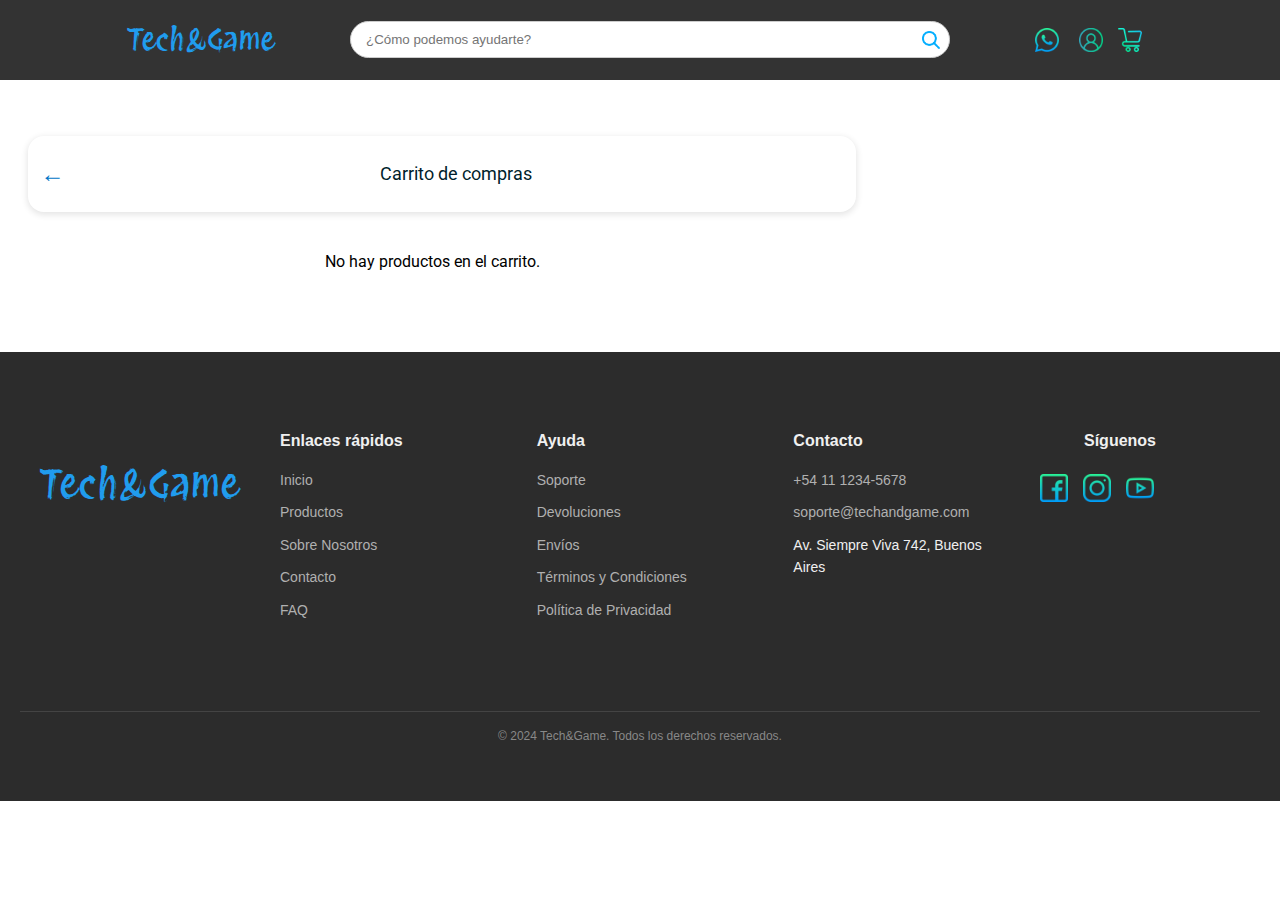
==== cart.html @ 73b0a394 "carrito ok" ====
<!DOCTYPE html>
<html lang="es">

<head>
    <meta charset="UTF-8">
    <meta name="viewport" content="width=device-width, initial-scale=1.0">
    <title>Tech&Game</title>
    <link rel="stylesheet" type="text/css" href="styles/styles.css">
    <link rel="apple-touch-icon" sizes="180x180" href="images/favicon_io/apple-touch-icon.png">
    <link rel="icon" type="image/png" sizes="32x32" href="images/favicon_io/favicon-32x32.png">
    <link rel="icon" type="image/png" sizes="16x16" href="images/favicon_io/favicon-16x16.png">
    <link rel="manifest" href="images/favicon_io/site.webmanifest">
    <meta name="description" content="Tech&Game - Tu tienda online de teléfonos, computadoras, accesorios gamer y más.">
    <meta name="keywords" content="electrónica, teléfonos, computadoras, accesorios gamer, tablets, Tech&Game">
    <link rel="stylesheet" href="https://fonts.googleapis.com/css2?family=Roboto:wght@400;700&display=swap">
    <link rel="preconnect" href="https://fonts.googleapis.com">
    <link rel="preconnect" href="https://fonts.gstatic.com" crossorigin>
    <link
        href="https://fonts.googleapis.com/css2?family=Protest+Revolution&family=Roboto+Flex:opsz,wght@8..144,100..1000&family=Roboto:ital,wght@0,100;0,300;0,400;0,500;0,700;0,900;1,100;1,300;1,400;1,500;1,700;1,900&display=swap"
        rel="stylesheet">
    <!-- ver lo de aca en adelante -->
    <meta property="og:title" content="Tech&Game">
    <meta property="og:description"
        content="Tu tienda online de electrónica para teléfonos, computadoras, accesorios gamer y más.">
    <meta property="og:image" content="images/social-share-image.png">
    <meta property="og:url" content="https://www.tusitioweb.com">
    <meta property="og:type" content="website">
</head>

<body>
    <header>
        <div class="header-container">
            <div class="logo">
                <h1><a href="index.html">Tech&Game </a></h1>
            </div>
            <div class="search-bar">
                <form class="search-wrapper" action="search_results.html" method="GET">
                    <input type="text" name="query" placeholder="¿Cómo podemos ayudarte?" aria-label="Buscar">
                    <button type="submit" class="search-button" aria-label="Buscar">
                        <img src="images/search-icon.png" alt="Buscar">
                    </button>
                </form>
            </div>
            <div class="header-icons">
                <a href="https://api.whatsapp.com/send/?phone=541112341234" class="whatsapp-link">
                    <img src="images/whatsapp.png" alt="whatsapp Icon"></a>
                <a href="#" class="login-link" id="loginModalTrigger">
                    <img src="images/login-icon.png" alt="Login Icon"></a>
                <a href="cart.html" class="cart-link" id="loginModalTrigger">
                    <img src="images/cart-icon.png" alt="Cart Icon">
                    <span id="cart-count" class="cart-count"></span></a>
            </div>
        </div>
    </header>
    <!-- Modal de Ingreso de Usuario -->
    <div id="loginModal" class="modal">
        <div class="modal-content">
            <span class="close">&times;</span>
            <h2 class="modal-title">Tech&Game</h2>
            <input type="email" class="loginEmail" placeholder="Correo electrónico" aria-label="Correo electrónico">
            <input type="password" class="loginPassword" placeholder="Contraseña" aria-label="Contraseña">
            <button id="loginButton" class="btn-login">Ingresar</button>
            <div class="modal-links">
                <a href="#" id="openRecoverPasswordModal">RECUPERAR CONTRASEÑA</a>
            </div>
            <div class="divider-block">
                <hr class="divider-line">
                <span class="divider-text">o</span>
                <hr class="divider-line">
            </div>
            <div class="modal-register">
                <p class="register-message">No tengo cuenta y quiero </p> <a href="#"
                    id="openRegisterModalFromLogin">REGISTRARME</a>
            </div>
        </div>
    </div>
    <!-- Modal de Recuperación de Contraseña -->
    <div id="recoverPasswordModal" class="modal">
        <div class="modal-recover">
            <span class="close">&times;</span>
            <h2 class="title-recoverPassword">¿Cuál es tu correo?</h2>
            <p>Te vamos a enviar un código para que cambies tu contraseña.</p>
            <div class="recover-input">
                <input type="email" class="recoverEmail" placeholder="Correo electrónico" aria-label="Correo electrónico">
                <button id="recoverButton" class="btn-recover">Enviar código </button>
            </div>
        </div>
    </div>
    <!-- Página de Restablecimiento de Contraseña -->
    <div id="resetPasswordPage" class="modal">
        <div class="modal-content">
            <span class="close">&times;</span>
            <h2>Restablecer Contraseña</h2>
            <input type="password" id="newPassword" placeholder="Nueva contraseña" aria-label="Nueva contraseña">
            <input type="password" id="confirmPassword" placeholder="Confirmar contraseña"
                aria-label="Confirmar contraseña">
            <button id="resetButton" class="btn-reset">Restablecer Contraseña</button>
        </div>
    </div>
    <!-- Modal de Registro -->
    <div id="registerModal" class="modal">
        <div class="modal-content">
            <span class="close">&times;</span>
            <h2 class="modal-title">CREA TU CUENTA Y COMPRA DESDE LA COMODIDAD DE TU HOGAR</h2>
            <h3 class="modal-subtitle">Para crear tu cuenta precisamos algunos datos:</h3>
            <input type="text" id="registerFirstName" placeholder="Nombre" aria-label="Nombre">
            <input type="text" id="registerLastName" placeholder="Apellido" aria-label="Apellido">
            <input type="email" id="registerEmail" placeholder="Correo electrónico" aria-label="Correo electrónico">
            <input type="password" id="registerPassword" placeholder="Contraseña" aria-label="Contraseña">
            <input type="password" id="registerConfirmPassword" placeholder="Confirmar contraseña"
                aria-label="Confirmar contraseña">
            <button id="registerSubmitButton" class="btn-register">Registrarme</button>
        </div>
    </div>

    
<main class="cart-container">

<div class="cart-detail">
    <div class="cart-title">
    <a href="index.html" class="back-button">&#8592;</a>
    <h1>Carrito de compras</h1>
    </div>

    <div class="cart-items">
        <!-- Los productos seleccionados se insertarán dinámicamente aquí -->
    </div>
</div>  

    <div class="cart-summary">
        <h3>Detalle del pedido</h3>
        <div class="shipping-options">
            <div class="pickup-option">
            <label>
                <input type="radio" name="shipping" id="pickup-option" checked>
                Retiro en local (Gratis)
            </label>
        </div>
        <div class="delivery-input-container">
            <label>
                <input type="radio" name="shipping" id="delivery-option">
                Envío a domicilio
            </label>
            <div class="delivery-input">
                <img src="images/envio.png" alt="Camión de envío" class="shipping-icon">
                <input type="text" class="cart-postal-code-input" placeholder="Ingrese su código postal" disabled maxlength="5">
            </div>
            <a href="https://www.correoargentino.com.ar/formularios/cpa" class="no-postal-code">No sé mi código postal</a>
        </div>
        </div>
 
        <div class="summary-content">
            <p class="summary-content-1">Subtotal: <span class="cart-subtotal-price">$0.00</span></p>
            <p class="summary-content-1">Envío: <span class="cart-shipping-cost">A calcular</span></p>
            <hr class="cart-divider">
            <p class="summary-content-2">Total: <span class="cart-total-price">$0.00</span></p>
        </div>
        <button class="checkout-button">Iniciar compra</button>
        <button class="continue-shopping">Elegir más productos</button>
    </div>

</main>

<footer>
    <div class="footer-container">
        <div class="footer-logo">
            <h2>Tech&Game</h2>
        </div>
        <div class="footer-links">
            <div class="footer-section">
                <h3>Enlaces rápidos</h3>
                <ul>
                    <li><a href="#home">Inicio</a></li>
                    <li><a href="#products">Productos</a></li>
                    <li><a href="#about">Sobre Nosotros</a></li>
                    <li><a href="#contact">Contacto</a></li>
                    <li><a href="#faq">FAQ</a></li>
                </ul>
            </div>
            <div class="footer-section">
                <h3>Ayuda</h3>
                <ul>
                    <li><a href="#support">Soporte</a></li>
                    <li><a href="#returns">Devoluciones</a></li>
                    <li><a href="#shipping">Envíos</a></li>
                    <li><a href="#terms">Términos y Condiciones</a></li>
                    <li><a href="#privacy">Política de Privacidad</a></li>
                </ul>
            </div>
            <div class="footer-section">
                <h3>Contacto</h3>
                <ul>
                    <li><a href="tel:+541112345678">+54 11 1234-5678</a></li>
                    <li><a href="mailto:soporte@techandgame.com">soporte@techandgame.com</a></li>
                    <li>Av. Siempre Viva 742, Buenos Aires</li>
                </ul>
            </div>
        </div>
        <div class="footer-social">
            <h3>Síguenos</h3>
            <ul class="social-icons">
                <li><a href="https://www.facebook.com/techandgame"><img src="images\footer\facebook.png"
                            alt="Facebook"></a></li>
                <li><a href="https://www.instagram.com/techandgame"><img src="images\footer\instagram.png"
                            alt="Instagram"></a></li>
                <li><a href="https://www.youtube.com/techandgame"><img src="images\footer\youtube.png"
                            alt="YouTube"></a></li>
            </ul>
        </div>
    </div>
    <div class="footer-bottom">
        <p>&copy; 2024 Tech&Game. Todos los derechos reservados.</p>
    </div>
</footer>

<script src="scripts/cart.js"></script>
<script src="scripts/codigo.js"></script>
<script src="scripts/products_grid.js"></script>
<script src="scripts/products_card.js"></script>
</body>
</html>
---- styles/styles.css ----
body {
    margin: 0;
    padding: 0;
    box-sizing: border-box;
}

header {
    margin: 0;
    background-color: #333;
    color: #fff;
    padding: 0;
    max-width: 100%;
}

.header-container {
    margin: 0px;
    display: flex;
    align-items: center;
    justify-content: space-between;
    padding: 0% 10%;
}

.logo h1 a {
    font-family: 'Protest Revolution', sans-serif;
    font-size: 30px;
    font-weight: 400;
    color: #209CEE;
    margin: 0;
    text-decoration: none;
}

.search-bar {
    flex: 1;
    display: flex;
    justify-content: center;
    margin: 10px 0;
}

.search-wrapper {
    position: relative;
    width: 80%;
}

.search-wrapper input {
    padding: 10px 15px;
    width: 100%;
    border-radius: 25px;
    border: 1px solid #ccc;
    box-sizing: border-box;
    background-color: #ffffff;
}

.search-button {
    position: absolute;
    right: 0;
    top: 0;
    bottom: 0;
    background: none;
    border: none;
    padding: 0 10px;
    cursor: pointer;
    display: flex;
    align-items: center;
    justify-content: center;
}

/* Estilo para el icono de búsqueda */
.search-button img {
    height: 18px;
    /* Ajusta el tamaño del icono */
    width: 18px;
}

/* Contenedor de la grilla de productos */
.search-grid {
    display: grid;
    grid-template-columns: repeat(auto-fit, minmax(250px, 1fr));
    gap: 15px;
    padding: 20px;
    justify-content: center;
}

/* Tarjeta de producto */
.search-product-card {
    background: #fff;
    border: 1px solid #ddd;
    border-radius: 10px;
    padding: 10px;
    text-align: center;
    position: relative;
    transition: transform 0.2s, box-shadow 0.2s;
}

.search-product-card:hover {
    transform: scale(1.03);
    box-shadow: 0px 4px 8px rgba(0, 0, 0, 0.1);
}

/* Imagen del producto */
.search-product-img-link img {
    width: 100%;
    height: 200px;
    object-fit: contain;
    border-radius: 8px;
}

/* Marca del producto */
.search-brand {
    font-size: 14px;
    color: #666;
    margin-top: 5px;
}

/* Nombre del producto */
.search-product-name-link {
    text-decoration: none;
    color: #333;
}

.search-product-name-link h3 {
    font-size: 16px;
    font-weight: bold;
    margin: 5px 0;
}

/* Contenedor de precios */
.search-price-container {
    margin: 10px 0;
}

.search-original-price {
    text-decoration: line-through;
    color: #888;
    font-size: 14px;
    margin-right: 5px;
}

.search-discount-price {
    font-size: 18px;
    font-weight: bold;
    color: #e44d26;
}

/* Descripción del producto */
.search-description {
    font-size: 14px;
    color: #555;
    margin: 5px 0;
}

/* Categoría */
.search-category {
    font-size: 12px;
    color: #fff;
    background: #333;
    padding: 5px 10px;
    border-radius: 5px;
    display: inline-block;
    margin-top: 10px;
}

/* Botón Añadir al carrito */
.add-to-cart {
    display: block;
    width: 100%;
    background: #28a745;
    color: white;
    font-size: 16px;
    padding: 10px;
    border: none;
    border-radius: 5px;
    cursor: pointer;
    margin-top: 10px;
}

.add-to-cart:hover {
    background: #218838;
}

/* Etiqueta de descuento */
.search-discount-badge {
    position: absolute;
    top: 10px;
    left: 10px;
    background: #e44d26;
    color: #fff;
    padding: 5px 10px;
    font-size: 14px;
    font-weight: bold;
    border-radius: 5px;
}

.hidden {
    display: none;
}




.header-icons {
    display: flex;
    align-items: center;
    justify-content: flex-end;
}

.header-icons img {
    height: 24px;
    /* Ajusta el tamaño de los iconos */
    margin: 10px;
    vertical-align: middle;
    width: 24px;
}

.header-icons a {
    color: #cacaca;
    text-decoration: none;
}




/* Estilo para el enlace de "Mi Cuenta" */
.login-link {
    display: flex;
    align-items: center;
    color: #808080;
    /* Color gris */
    font-family: 'Roboto', sans-serif;
    text-decoration: none;
}

.login-link img {
    margin-right: 5px;
    /* Espacio entre el icono y el texto */
}

/* Estilos para el modal MI CUENTA*/
.modal {
    z-index: 1000;
    display: none;
    position: fixed;
    z-index: 1;
    left: 0;
    top: 0;
    width: 100%;
    height: 100%;
    overflow: auto;
    background-color: rgba(0, 0, 0, 0.5);
    /* Fondo oscuro con transparencia */
}

.modal-content {
    z-index: 1001;
    background-color: #fff;
    margin: 6% auto;
    padding: 1rem 2rem 2rem;
    border: none;
    width: 80%;
    max-width: 400px;
    border-radius: 15px;
    box-shadow: 0 5px 15px rgba(0, 0, 0, 0.3);
    text-align: center;
    justify-items: center;
    justify-content: center;
    animation: fadeIn 0.5s;
}

.modal-recover{
    z-index: 1001;
    background-color: #fff;
    margin: 6% auto;
    padding: 1rem 4rem 2rem;
    border: none;
    width: 80%;
    max-width: 400px;
    border-radius: 15px;
    box-shadow: 0 5px 15px rgba(0, 0, 0, 0.3);
    animation: fadeIn 0.5s;
}

.title-recoverPassword {
    color:#2c2c2c;
    font-family: 'Roboto', sans-serif;
    font-size: 24px;
    font-weight: 600;
    font-style: normal;
    line-height: normal;
    text-align: left;
    margin-top: 10%;
}

.recover-input {
justify-content: center;
text-align: center;
margin-top: 10%;
}

.recoverEmail{
    width: 100%;
    margin: 0;
    border: 1px solid #ccc;
    border-radius: 10px;
    box-sizing: border-box;
    padding: 10px;
    position: center;
}

@keyframes fadeIn {
    from {
        opacity: 0;
    }

    to {
        opacity: 1;
    }
}

.close-button,
.close {
    color: #aaa;
    float: right;
    font-size: 28px;
    font-weight: bold;
    cursor: pointer;
}

.close-button:hover,
.close-button:focus,
.close:hover,
.close:focus {
    color: #000;
    text-decoration: none;
    cursor: pointer;
}

.modal-title {
    text-align: center;
    margin-top: 40px 0 20px 0;
    font-size: 4em;
    font-family: "Protest Revolution", sans-serif;
    color: #333;
}

.modal .instruction {
    margin: 10px 0 20px;
    font-size: 1.1sem;
    color: #666;
    font-family: 'Roboto', sans-serif;
}

.modal .register-message {
    margin: 8px 0;
    font-size: 1em;
    color: #666;
    font-family: 'Roboto', sans-serif;
}

.modal button {
    display: block;
    width: 350px;
    padding: 15px;
    margin: 10px 30px;
    margin-bottom: 20px;
    background-color: #209CEE;
    color: white;
    border: none;
    border-radius: 5px;
    cursor: pointer;
    font-family: 'Roboto', sans-serif;
    font-size: 1em;
    transition: background-color 0.3s ease;
    align-items: center;
    justify-content: center;
}

.modal button:hover,
.btn-open-login-modal:hover {
    background-color: #1a7dbf;
}

.modal button:focus,
.btn-open-login-modal:focus {
    outline: none;
    box-shadow: 0 0 5px rgba(33, 150, 243, 0.5);
}

.divider-block {
    display: flex;
    align-items: center;
    justify-content: center;
    width: 80%;
    margin: 10px 0;
}

.divider-line {
    flex-grow: 1;
    height: 1px;
    background-color: #aaa; /* Color de la línea */
    border: none;
    
}

.divider-text {
    padding: 0 10px;
    font-size: 14px;
    color: #666666; /* Color del texto */
    font-weight: bold;
}



/* Estilos del botón de apertura del modal INGRESAR A MI USUARIO*/
.btn-open-login-modal {
    display: block;
    width: 320px;
    padding: 15px;
    margin: 10px 30px;
    background-color: #209CEE;
    color: white;
    border: none;
    border-radius: 5px;
    cursor: pointer;
    font-family: 'Roboto', sans-serif;
    font-size: 1em;
    transition: background-color 0.3s ease;
    text-decoration: none;
    align-items: center;
    justify-content: center;
}

/* Estilos del modal INGRESAR A MI USUARIO*/
#loginModal .modal-content,
#recoverPasswordModal .modal-content {
    background-color: #fefefe;
    margin: 6% auto;
    padding: 1rem 2rem 2rem;
    border: 1px solid #888;
    width: 80%;
    box-shadow: 0px 4px 8px rgba(0, 0, 0, 0.2);
    border-radius: 10px;
    text-align: center;
}



.loginEmail,
.loginPassword {
    width: 90%;
    padding: 10px;
    margin: 10px 25px;
    border: 1px solid #ccc;
    border-radius: 5px;
    box-sizing: border-box;
}

.btn-login,
.btn-recover,
.btn-reset {
    background-color: #007BFF;
    color: white;
    padding: 10px 20px;
    border: none;
    border-radius: 8px;
    cursor: pointer;
    width: 100%;
    margin-top: 10px;
}

#registerModal .btn-register {
    background-color: #007BFF;
    color: white;
    padding: 10px;
    border: none;
    border-radius: 5px;
    cursor: pointer;
    width: 85%;
    margin-top: 10px;
    margin-bottom: 30px;
    align-items: center;
    justify-content: center;
}

.btn-login:hover,
.btn-recover:hover,
.btn-reset:hover,
#registerModal .btn-register:hover {
    background-color: #0056b3;
}


.modal-links,
.modal-register {
    margin-top: 20px;
    font-size: 14px;
    display: flex;
    align-items: center;
    justify-content: center;
}

.modal-register p {
    margin: 0;
}

.modal-register a {
    color: #007BFF;
    text-decoration: none;
    margin-left: 5px;
    /* Espacio entre el texto y el enlace */
}

.modal-register a:hover {
    text-decoration: underline;
    font-size: 16px;
}

.modal-links a {
    color: #007BFF;
    text-decoration: none;
}

.modal-links a:hover {
    text-decoration: underline;
    font-size: 16px;
}

#resetPasswordPage {
    margin: auto;
    text-align: center;
    padding: 20px;
    border: 1px solid #888;
    border-radius: 10px;
    box-shadow: 0px 4px 8px rgba(0, 0, 0, 0.2);
}


/* Modal de Registro */
#registerModal .modal-content {
    z-index: 101;
    background-color: #fefefe;
    margin: 6% auto;
    /* Centrado */
    padding: 10px 30px;
    border: 1px solid #888;
    width: 80%;
    max-width: 400px;
    /* Ancho máximo */
    box-shadow: 0px 4px 8px rgba(0, 0, 0, 0.2);
    border-radius: 10px;
    text-align: center;
}

#registerModal .modal-title {
    font-family: 'Roboto', sans-serif;
    font-size: 24px;
    color: #007BFF;
    margin-bottom: 10px;
}

#registerModal .modal-subtitle {
    font-family: 'Roboto', sans-serif;
    font-size: 18px;
    color: #606060;
    margin-bottom: 20px;
}

#registerModal input[type="text"],
#registerModal input[type="email"],
#registerModal input[type="password"] {
    width: 95%;
    padding: 10px 20px;
    margin: 10px 0;
    border: 1px solid #ccc;
    border-radius: 5px;
    box-sizing: border-box;
}

/* imagenes ofertas carrusel*/
.carousel-container {
    position: relative;
    width: 100%;
    overflow: hidden;
}

.carousel {
    display: flex;
    transition: transform 0.5s ease-in-out;
}

.carousel-item {
    min-width: 100%;
    box-sizing: border-box;
}

.carousel-item img {
    width: 100%;
    height: auto;
}

.carousel-control {
    position: absolute;
    top: 50%;
    transform: translateY(-50%);
    background-color: rgba(0, 0, 0, 0.5);
    color: white;
    border: none;
    padding: 10px;
    cursor: pointer;
    z-index: 500;
    font-size: 2em;
}

.carousel-control.prev {
    left: -10px;
    background-color: transparent;
    z-index: 500;
}

.carousel-control.next {
    right: -10px;
    background-color: transparent;
    z-index: 500;
}

/*cart*/
.cart-notification {
    position: fixed;
    bottom: 20px;
    right: 20px;
    background: #28a745;
    color: white;
    padding: 10px 15px;
    border-radius: 5px;
    font-size: 14px;
    box-shadow: 0 2px 5px rgba(0,0,0,0.3);
    animation: fadeInOut 4s ease-in-out;
}
@keyframes fadeInOut {
    0% { opacity: 0; transform: translateY(20px); }
    10% { opacity: 1; transform: translateY(0); }
    90% { opacity: 1; transform: translateY(0); }
    100% { opacity: 0; transform: translateY(20px); }
}

.cart-link{
    position: relative;
    display: inline-block;
}
.cart-count {
    position: absolute;
    top: -2px;
    right: -2px;
    background-color: rgb(0, 255, 195);
    color: black;
    font-size: 12px;
    font-weight: bold;
    border-radius: 50%;
    width: 18px;
    height: 18px;
    display: none; /* Oculto por defecto si no hay productos */
    align-items: center;
    justify-content: center;
    display: flex;
    box-shadow: 0 0 5px rgba(0, 0, 0, 0.3);
  }

.cart-container {
    display: flex;
    padding: 56px 0 40px;
    flex-direction: row;
    gap: 24px;
    margin: 0 auto;
    width: 1224px;
  }

  .cart-detail{
    display: flex;
    flex-direction: column;
    gap: 24px;
    width: 808px;
    height: 100%;
  }

  .cart-title{
    height: 56px;
    width: 100%;
    display: flex;
    flex-direction: row;
    justify-content: normal;
    align-items: center;
    padding:10px;
    border-radius: 16px;
    border: 0px solid #F0EFF1;
    box-shadow: 0 2px 6px 1px #0000001a;
    background-color: #fff;
  }
  
    /* Estilos para el botón de retroceso */
    .back-button {
    width: 30px;
    height: 30px;
    color: #0076c7;
    text-align: center;
    text-decoration: none;
    font-size: 24px;
    font-style: bold;
    font-weight: 500;
    line-height: 30px;
    cursor: pointer;
      }

    .cart-title h1 {
    color: #001e2c;
    text-align: center;
    font-family: 'Roboto', sans-serif;
    font-style: normal;
    font-weight: 400;
    font-size: 18px;
    line-height: 26px;
    width: 100%;
    }

  /* Estilos para la sección de productos del carrito */
  .cart-items {
    display: flex;
    flex-direction: column;
    align-items: center;
    width: 100%;
  }
  
  .cart-item {
    width: 100%;
    height: auto;
    align-items: center;
    border-radius: 16px;
    display: flex;
    min-width: 328px;
    box-shadow: 0 2px 6px 1px #0000001a;
    background-color: #ffffff;
    margin-bottom: 3%;
    margin-right: 0;
  }

  .cart-item-image {
    width: 180px;
    height: auto;
    object-fit: contain;
    margin: 3%;
  }
  
  .cart-item-details {
    margin: 3%;
  }

  .cart-item-details h2 {
    font-family: 'Roboto', sans-serif;
    font-size: 1.2em;
    margin: 0;
  }
  
  .cart-item-details p {
    text-transform: uppercase;
    margin: 2% 0 5% 0;
    color: #666;
  }
  
  .cart-item-prices {
    display: flex;
    align-items: center;
    margin: 15% 0 15% 0;
  }
  
  .cart-discount-badge {
    color: #00a650;
    padding: 5px 10px;
    border-radius: 25px;
    font-size: 1em;
    margin-left: 10px;
    font-weight: bold;
  }
  
  .cart-final-price {
    font-weight: bold;
    font-size: 1.3em;
  }
  
  .cart-item-actions {
    display: flex;
    align-items: center;
  }
  
  .cart-item-actions button {
    padding: 5px 10px;
    margin: 0 5px;
    background-color: #f0f0f0;
    cursor: pointer;
    border-radius: 15px;
  }
  
  .cart-item-actions button.decrease,
  .cart-item-actions button.increase {
    background-color: white;
    color: #4c4c4c;
    border: 1px solid #4c4c4c;
  }
  
  .cart-item-actions button.remove {
    background-color: none;
    color: #4c4c4c;
    border: 1px solid #4c4c4c;
  }
  
  .cart-item-actions .quantity {
    margin: 0 10px;
  }
  
  /* Estilos para el resumen del carrito */
  .cart-summary {
    display: flex;
    flex-direction: column;
    position: unset;
    min-height: 260px;
    gap: 24px;
    width: 392px;
    margin-top: unset;
    box-shadow: 0 2px 6px 1px #0000001a;
    border-radius: 16px;
    margin: 0 2% 0;
    padding: 0 2% 2% 2%;
  }
  
  .cart-summary h3 {
    box-shadow: 0 2px 6px 1px #0000001a;
    border-radius: 16px;
    padding: 3%;
    margin-bottom: 3%;
    color: #001e2c;
    text-align: left;
    font-family: 'Roboto', sans-serif;
    font-style: normal;
    font-weight: 400;
    font-size: 18px;
    line-height: 26px;
    width: 95%;
  }
  
  .delivery-input-container,
  .pickup-option{
    box-shadow: 0 2px 6px 1px #0000001a;
    border-radius: 16px;
    padding: 3%;
    display: flex;
    flex-direction: column;
    align-items: left;
    justify-content: left;
    gap: 8px;
    margin-bottom: 3%;
  }

  .delivery-input {
    display: flex;
    flex-direction: row;
    align-items: center;
    justify-content: left;
    gap: 8px;
    margin: 3%;
  }

  .cart-postal-code-input {
    width: 60%;
    padding: 10px;
    border: 1px solid #ddd;
    border-radius: 5px;
  }
  
  .summary-content {
    box-shadow: 0 2px 6px 1px #0000001a;
    border-radius: 16px;
    padding: 5%;
  }
  
  .cart-divider{
    color: #bfbfbf;
    background-color:#d4d4d4;
    border: none;
    height: 1px;
  }
  .summary-content p {
    font-family: 'Roboto', sans-serif;
    margin: 4% 0 3% 3%;
  }

  .summary-content-1{
    color: #4c4c4c;
  }

  .summary-content-2{
    font-weight: bold;
    font-size: 1.3em;
  }
  .checkout-button,
  .continue-shopping {
    width: 100%;
    padding: 3%;
    border-radius: 5px;
    cursor: pointer;
    font-weight: bold;
  }
  
  .checkout-button {
    color: #28a745;
    border: 1px solid #28a745;
    background-color: white;
  }
  
  .continue-shopping {
    color: #007bff;
    border: 1px solid #007bff;
    background-color: white;
  }
  
  .checkout-button:hover{
    color: white;
    border: 1px solid #28a745;
    background-color: #28a745;
  }
  .continue-shopping:hover {
    color: white;
    border: 1px solid #007bff;
    background-color: #007bff;
  }
  /* Responsive Design */
  @media (max-width: 768px) {
    .cart-container {
      flex-direction: column;
    }

    .cart-detail{
        gap: 16px;
        width: 100%;
    }
  
    .cart-items {
      border-right: none;
      border-bottom: 1px solid #eee;
    }
  
    .cart-item {
      flex-direction: column;
      align-items: flex-start;
    }
  
    .cart-item-image {
      margin-right: 0;
      margin-bottom: 10px;
    }
  }


main {
    padding: 0px;
    max-width: 1300px;
    margin: auto;
    font-family: 'Roboto', sans-serif;
}

/* Títulos de secciones */
.brand-title,
.best-seller-title,
.bank-promotions-title,
.weekly-featured-title {
    text-align: center;
    margin-bottom: 20px;
    color: #333;
    padding: 20px;
    font-family: 'Lato', sans-serif;
}

/* Título de Categorías */
#weekly-featured h2,
#best-sellers h2,
#unmissable-offers h2 {
    text-align: left;
    margin: 1% 0;
    /* Aumentado para más espacio */
}

/* Categorías y marcas */
.category-container {
    display: flex;
    justify-content: space-around;
    flex-wrap: wrap;
    gap: 20px;
    margin: 15px 0;
    padding: 0%;
}

.category-item {
    text-align: center;
    flex: 0 1 120px;
}

.category-item img {
    width: 70px;
    height: auto;
    display: block;
    margin: 0 auto;
    margin-bottom: 3%;
    /* Espacio añadido entre la imagen y el texto */
}

.category-item a {
    text-decoration: none;
    margin-top: 0px;
    font-size: 14px;
    color: #333;
}

.category-item img:hover,
.brand-item img:hover {
    transform: scale(1.2);
}

.category-item p:hover {
    transform: scale(1.2);
    color: #6f6f6f
}

#search-by-brand {
    text-align: center;
    margin: 5% 0px;
}

.brand-carousel {
    position: relative;
    display: flex;
    align-items: center;
    overflow: hidden;
    width: 100%;
    margin: 10px auto;
    max-width: 1300px;
}

.brand-container {
    display: flex;
    transition: transform 0.5s ease;
    width: calc(100px * 10 + 20px * 9);
}

/* Estilo para los items de las marcas */
.brand-item {
    flex: 0 0 150px;
    margin: 0 10px;
}

.brand-item img {
    width: 100px;
    height: 100px;
    object-fit: contain;
}

#weekly-featured,
#best-sellers {
    background-color: #f7f5f5;
    border-radius: 8px;
}

.weekly-carousel-container,
.best-seller-carousel-container {
    position: relative;
    max-width: 1280px;
    overflow: hidden;
    margin: 0 auto;
    /* Centra el carrusel */
    display: flex;
    align-items: center;
}

.weekly-carousel,
.best-seller-carousel {
    display: flex;
    transition: transform 0.5s ease-in-out;
    gap: 10px;
    padding: 20px 0;
}

.weekly-carousel-item,
.best-seller-carousel-item {
    min-width: 220px;
    max-width: 220px;
    background-color: #fff;
    border: 1px solid #ddd;
    border-radius: 8px;
    padding: 15px;
    text-align: center;
    flex: 0 0 auto;
    box-shadow: 0 2px 4px rgba(0, 0, 0, 0.1);
}

.product-image {
    height: 150px;
    display: flex;
    align-items: center;
    justify-content: center;
    object-fit: cover;
}

.product-image img {
    max-height: 100%;
    max-width: 100%;
    border-radius: 4px;
    object-fit: cover;
}

.carousel-category{
    margin-top: 15%;
text-transform: uppercase;
color: #767676;
font-size: 12px;
}

.product-details .cuotas {
    font-family: 'Roboto', sans-serif;
    font-size: 14px;
    font-weight: normal;
    margin-top: 0;
}

.carousel-price{
    display: flex;
    flex-direction: row;
    justify-content: center;
    align-items: center;
}

.carousel-discount{
    font-size: 14px;
 color: #fff;
 background-color: #f90;
 border-radius: 8px;
 padding: 0 3%;
 margin-right: 3%;
}

.price,
.BS-price {
    font-size: 20px;
    color: rgb(70, 70, 70);
    font-weight: bold;
   margin-left: 8%;
}

.add-to-cart,
.add-cart {
    background-color: #f90;
    color: #fff;
    border: none;
    padding: 10px 20px;
    border-radius: 8px;
    cursor: pointer;
    transition: background-color 0.3s ease;
}

.add-to-cart:hover,
.add-cart:hover{
    background-color: #e87e04;
}

.carousel-btn {
    position: absolute;
    top: 50%;
    transform: translateY(-50%);
    background-color: rgba(0, 0, 0, 0.5);
    color: #fff;
    border: none;
    padding: 0px;
    cursor: pointer;
    z-index: 500;
}

.carousel-btn.right-btn {
    background-color: transparent;
}

.carousel-btn.left-btn {
    background-color: transparent;
}

.left-btn {
    left: 0px;
}

.right-btn {
    right: 0;
}

/* Beneficios */
.beneficios {
    text-align: center;
    margin: 40px 0;
}

.beneficios img {
    max-width: 85%;
    height: auto;
}

/* Botón de ver todos los productos */
.view-all-button {
    display: inline-block;
    background-color: #ff9800;
    color: #fff;
    border: none;
    font-size: 16PX;
    padding: 20px 35px;
    border-radius: 50px;
    cursor: pointer;
    margin-top: 20px;
    /* Espacio entre la imagen y el botón */
}

.view-all-button:hover {
    background-color: #e67e22;
}


/*BANK PROMOTION*/

.bank-promotions {
    max-width: 1200px;
    margin: 0 auto;
    padding: 20px;
    text-align: center;
    background-color: #f2f2f2;
    /* Fondo gris para la sección */
    border-radius: 8px;
}

.bank-promotions h2 {
    font-size: 28px;
    color: #2C3E50;
    /* Color principal ajustado */
    margin-bottom: 20px;
}

.promotion-cards {
    display: flex;
    justify-content: space-between;
    flex-wrap: wrap;
    gap: 20px;
}

.promotion-card {
    flex: 1;
    max-width: 280px;
    background-color: #FFFFFF;
    border-radius: 8px;
    padding: 20px;
    box-shadow: 0 2px 10px rgba(0, 0, 0, 0.1);
    transition: transform 0.3s ease, box-shadow 0.3s ease;
}

.promotion-card:hover {
    transform: translateY(-5px);
    box-shadow: 0 5px 15px rgba(0, 0, 0, 0.2);
}

.promo-header {
    margin-bottom: 15px;
}

.promo-header .bank-logo {
    max-width: 100px;
    height: auto;
}

.promo-body h3 {
    font-size: 24px;
    color: #3498DB;
    /* Color secundario ajustado */
    margin: 10px 0;
}

.promo-body .interest {
    font-size: 20px;
    color: #1aaf9d;
    /* Color ajustado para el texto de interés */
    margin: 5px 0;
}

.promo-body .cft {
    font-size: 14px;
    color: #f09001;
    /* Color ajustado para el CFT */
    margin-bottom: 10px;
}

.promo-body .days {
    font-size: 16px;
    color: #34495E;
    /* Color ajustado para los días */
    margin-bottom: 15px;
}

.promo-footer small {
    font-size: 12px;
    color: #7F8C8D;
    /* Color del texto explicativo */
}





/* Footer General */
footer {
    background-color: #2c2c2c;
    color: #f0f0f0;
    padding: 40px 20px;
    font-family: 'Arial', sans-serif;
    font-size: 14px;
    line-height: 1.6;
    margin-top: 2%;
}

.footer-container {
    display: flex;
    flex-wrap: wrap;
    justify-content: space-between;
    max-width: 1200px;
    margin: 0 auto;
    padding: 20px;
}

.footer-logo {
    flex: 1;
    text-align: left;
    margin-bottom: 30px;
    display: flex;
    flex-direction: column;
    align-items: center;
}

.footer-logo h2 {
    color: #209CEE;
    /* Color de la marca */
    font-size: 40px;
    font-weight: normal;
    margin-top: 40px;
    margin-right: 40px;
    font-family: 'Protest Revolution', sans-serif;
    text-align: center;
}

/* Sección de enlaces */
.footer-links {
    display: flex;
    flex: 3;
    justify-content: space-between;
    gap: 50px;
    margin-bottom: 20px;
}

.footer-section {
    flex: 1;
    min-width: 150px;
}

.footer-section h3 {
    font-size: 16px;
    margin-bottom: 15px;
    color: #f0f0f0;
    font-weight: bold;
    text-align: left;
}

.footer-section ul {
    list-style: none;
    padding: 0;
    margin: 0;
}

.footer-section ul li {
    margin-bottom: 10px;
}

.footer-section ul li a {
    text-decoration: none;
    color: #b0b0b0;
    /* Color gris claro para los enlaces */
    transition: color 0.3s ease;
}

.footer-section ul li a:hover {
    color: #FFFFFF;
    /* Hover en azul claro */
}

/* Redes Sociales */
.footer-social {
    flex: 1;
    min-width: 150px;
}

.footer-social h3 {
    font-size: 16px;
    margin-bottom: 15px;
    color: #f0f0f0;
    font-weight: bold;
    text-align: center;
}

.social-icons {
    display: flex;
    justify-content: flex-start;
    align-items: center;
    margin-top: 20px;
}

.footer-social ul {
    list-style: none;
}

.social-icons a {
    margin-right: 15px;
    color: #eaeaea;
    font-size: 20px;
    transition: color 0.3s;
    size: 15px;
}

.social-icons a img {
    height: 28px;
    /* Ajusta el tamaño del icono */
    width: 28px;

}

.social-icons a:hover {
    color: #00aaff;
    /* Hover azul */
}

/* Texto en la parte inferior */
.footer-bottom {
    text-align: center;
    padding: 15px 0;
    border-top: 1px solid #444;
    /* Línea superior */
    margin-top: 40px;
    font-size: 12px;
    color: #888;
}

.footer-bottom p {
    margin: 0;
}

.footer-bottom a {
    color: #00aaff;
    text-decoration: none;
}

.footer-bottom a:hover {
    text-decoration: underline;
}

/* Responsive */
@media (max-width: 768px) {
    .footer-container {
        flex-direction: column;
        align-items: center;
    }

    .footer-links {
        flex-direction: column;
        align-items: center;
        gap: 20px;
    }

    .footer-column {
        margin-bottom: 30px;
    }
}


/* Responsive */
@media (max-width: 768px) {
    .footer-container {
        flex-direction: column;
        align-items: center;
    }

    .footer-column {
        margin: 20px 0;
    }

    .footer-logo-container img {
        max-width: 120px;
    }
}

/* Estilos responsivos */


@media (max-width: 1024px) {
    .brand-item {
        flex: 0 0 80px;
    }

    .brand-item img {
        width: 80px;
        height: 80px;
    }

    .carousel-control {
        font-size: 1.5em;
    }

    .carousel-control.prev {
        left: -20px;
    }

    .carousel-control.next {
        right: -20px;
    }
}


@media (max-width: 768px) {
    .modal-content {
        z-index: 2000;
        width: 90%;
        padding: 1rem;
        margin: 20% auto;
        max-width: 400px;
    }

    .modal h2 {
        font-size: 4em;
    }

    .modal .instruction,
    .modal .register-message,
    .modal .modal-subtitle {
        font-size: 0.9em;
    }

    .modal input[type="text"],
    .modal input[type="email"],
    .modal input[type="password"] {
        font-size: 0.9em;
    }

    .btn-login,
    .btn-recover,
    .btn-reset,
    #registerModal .btn-register {
        font-size: 0.9em;
        padding: 10px;
    }

    .modal .divider-block .divider-text {
        font-size: 0.8em;
    }

    .modal .modal-links,
    .modal .modal-register {
        font-size: 0.8em;
        margin-top: 15px;
    }

    .category-container,
    .brand-container {
        justify-content: space-evenly;
    }

    .category-item {
        flex: 0 1 80px;
    }

    .brand-item {
        flex: 0 0 60px;
        /* 100% dividido entre 3 para pantallas más pequeñas */
    }

    .weekly-carousel-container {
        max-width: 660px;
        /* Ajusta el ancho para mostrar 3 elementos en pantallas más pequeñas */
    }

    .weekly-carousel-item {
        min-width: 150px;
        max-width: 150px;
    }

    .product-image {
        height: 100px;
    }

    .product-details p,
    .price {
        font-size: 12px;
    }

    .add-to-cart {
        padding: 8px 16px;
    }

    .category-item img,
    .brand-item img {
        width: 60px;
        height: 60px;
    }

    .category-item p {
        font-size: 12px;
    }

    .carousel-item img {
        height: auto;
    }

    main {
        padding: 10px;
    }

    .view-all-button {
        padding: 10px 20px;
        font-size: 14px;
    }


    .header-container {
        margin: 0 10px;
        padding: 10px 15px;
    }

    .search-wrapper {
        width: 100%;
        /* Ancho completo en pantallas pequeñas */
    }

    .search-wrapper input {
        display: none;
    }

    .search-wrapper.active input {
        display: block;
        width: calc(100% - 40px);
    }

    .header-icons .login-link span,
    .header-icons .cart-link span {
        display: none;
    }

    .header-icons .search-button {
        display: block;
    }

    .header-icons.hidden .login-link,
    .header-icons.hidden .cart-link {
        display: none;
    }

    .header-icons.hidden .search-button {
        display: block;
    }

    .header-icons.hidden .search-wrapper input {
        display: block;
    }

    /* Ocultar texto "Mis productos" en pantallas pequeñas */
    .header-icons a span {
        display: none;
    }

    .header-icons.hidden {
        display: flex;
    }

    .carousel-control {
        font-size: 1.2em;
    }

    .carousel-control.prev {
        left: -15px;
    }

    .carousel-control.next {
        right: -15px;
    }

}



@media (max-width: 480px) {
    .modal-content {
        width: 100%;
        padding: 1rem;
        margin: 30% auto;
        max-width: 300px;
    }

    .modal h2 {
        font-size: 3em;
    }

    .modal .instruction,
    .modal .register-message {
        font-size: 1em;
    }

    .modal button {
        padding: 10px;
        font-size: 0.9em;
    }

    .modal input[type="email"],
    .modal input[type="password"] {
        padding: 8px;
        font-size: 0.9em;
    }

    .weekly-carousel-container {
        max-width: 440px;
        /* Ajusta el ancho para mostrar 2 elementos en pantallas aún más pequeñas */
    }

    .logo h1 {
        font-size: 16px;
        /* Ajusta el tamaño de la fuente en pantallas muy pequeñas */
    }

    .header-container {
        margin: 0 5px;
        padding: 5px 10px;
    }

    .search-wrapper input {
        padding: 8px 10px;
        /* Reduce el padding del campo de búsqueda en pantallas muy pequeñas */
    }

    .search-button img {
        height: 14px;
        width: 14px;
    }

    .header-icons img {
        height: 20px;
        width: 20px;
    }

    .brand-item {
        flex: 0 0 50px;
        /* 100% dividido entre 2 para pantallas aún más pequeñas */
    }

    .category-item img,
    .brand-item img {
        width: 50px;
        height: 50px;
    }

    .carousel-control {
        font-size: 1em;
    }

    .carousel-control.prev {
        left: -10px;
    }

    .carousel-control.next {
        right: -10px;
    }
}




/*GRILLA DE PRODUCTOS*/
.body-grid {
    background-color: #f3f3f3;
}

.product-page-layout main {
    display: flex;
}

.breadcrumb {
    margin: 20px;
    max-width: 100%;
    display: flex;
    flex-direction: row;
    justify-content: space-between;
    background-color: #f0f0f0;
}

.breadcrumb-container {
    font-size: 24px;
    font-weight: bold;
    margin: auto 6%;
    text-transform: uppercase;
    text-align: left;
    vertical-align: top;
    padding: 20px;
    list-style: none;
    display: flex;
    flex-direction: row;
    color: #7c7c7c;
}

.separator {
    padding: 0 20px;
    color: #7c7c7c;
}

.breadcrumb-container li a {
    color: #7c7c7c;
    text-decoration: none;
}

.breadcrumb-container li:hover {
    transform: scale(1.05);
}

.product-controls {
    display: flex;
    flex-direction: row;
    margin: auto 10%;
    align-items: center;
    gap: 10px;
}

.product-controls label {
    font-size: 18px;
    color: #656565;
}

.product-controls select {
    padding: 6px;
    border: 1px solid #ccc;
    border-radius: 5px;
    color: #585858;
    font-size: 14px;
}

.filters h3 {
    text-transform: uppercase;
    font-size: 18px;
    font-weight: bold;
    color: #535353;
}

.filters {
    width: 200px;
    padding: 25px;
    background-color: #f0f0f0;
    border-radius: 8px;
    margin-right: 10px;
    height: fit-content;
    display: flex;
    flex-direction: column;
}

.filter-section {
    display: flex;
    flex-direction: column;
    color: #414141;
    font-size: 14px;

}

.filter-section h4 {
    color: #595959;
    font-size: 16px;
    font-weight: bold;
    margin-bottom: 10px;
}

/* Estilo base para el grupo de filtros avanzados */
.filter-group {
    margin-top: 20px;
    /* Separación entre grupos */
    padding: 10px;
}

/* Estilo para las etiquetas de los filtros */
.filter-group label {
    display: block;
    font-size: 16px;
    font-weight: bold;
    color: #595959;
    /* Gris oscuro */
    margin-bottom: 5px;
    /* Separación con el select */
}

/* Estilo para los selectores */
.filter-group select {
    width: 100%;
    padding: 8px 12px;
    font-size: 14px;
    color: #333;
    /* Texto oscuro */
    background-color: #fff;
    /* Fondo blanco */
    border: 1px solid #cccccc;
    /* Borde gris */
    border-radius: 6px;
    box-shadow: inset 0 1px 3px rgba(0, 0, 0, 0.1);
    /* Sombras internas */
    transition: border-color 0.3s ease, box-shadow 0.3s ease;
    cursor: pointer;
}

/* Interacción con los selectores */
.filter-group select:focus {
    outline: none;
    border-color: #007bff;
    /* Borde azul al enfoque */
    box-shadow: 0 0 5px rgba(0, 123, 255, 0.3);
    /* Resaltar al enfoque */
}

/* Separación entre filtros dentro del grupo */
.filter-group select+label {
    margin-top: 15px;
    /* Espacio entre selects */
}

/*filtro precio cambio*/
.filter-price {
    padding: 10px;
    border-radius: 8px;
    margin-bottom: 20px;
}

/* Título del filtro */
.filter-price h4 {
    color: #333;
    font-size: 16px;
    margin-bottom: 10px;
    font-weight: bold;
}

/* Oculta el checkbox original */
input[type="checkbox"] {
    appearance: none;
    /* Oculta el estilo predeterminado */
    -webkit-appearance: none;
    /* Compatibilidad para navegadores WebKit */
    width: 15px;
    height: 15px;
    border: 1px solid #5f5f5f;
    /* Color del borde del checkbox */
    border-radius: 50%;
    /* Hace el checkbox redondo */
    background-color: #bebebe;
    /* Fondo blanco */
    cursor: pointer;
    display: inline-block;
    vertical-align: middle;
    transition: background-color 0.2s, border-color 0.2s;
    margin: 6px;
}

/* Estilo cuando el checkbox está marcado */
input[type="checkbox"]:checked {
    background-color: #007BFF;
    /* Cambia el fondo al color seleccionado */
    border-color: #007BFF;
    /* Borde del color del fondo */
    position: relative;
}

input[type="checkbox"]:checked::after {
    content: "";
    width: 10px;
    height: 10px;
    background-color: #007BFF;
    border-radius: 50%;
    position: absolute;
    top: 4px;
    left: 4px;
}

/* Contenedor de los inputs de precio */
.price-range-container {
    display: flex;
    justify-content: space-between;
    gap: 40px;
}

/* Estilo para cada contenedor de input */
.price-range-input {
    display: flex;
    flex-direction: column;
    align-items: center;
    flex: 1;
}

/* Estilo de las etiquetas */
.price-range-input label {
    font-size: 14px;
    font-weight: 500;
    color: #555;
    /* Gris oscuro */
    margin-bottom: 5px;
    margin-top: 10px;
}

/* Estilo de los inputs de precio */
.price-range-input input {
    width: 100%;
    padding: 10px 15px;
    font-size: 14px;
    border: 1px solid #cccccc;
    border-radius: 6px;
    text-align: center;
    color: #333;
    /* Gris más oscuro */
}

/* Cambios al interactuar con los inputs */
.price-range-input input:focus {
    outline: none;
    border-color: #007bff;
    /* Azul más brillante */
    box-shadow: 0 0 5px rgba(0, 123, 255, 0.5);
}



/* Estructura básica de la grilla de productos */
.product-grid {
    border-radius: 8px;
    flex: 1;
    display: grid;
    grid-template-columns: repeat(auto-fill, minmax(250px, auto));
    /* Adjust minmax values as needed */
    gap: 30px;
    padding: 20px;
    background-color: #f5f5f5;
    margin-bottom: 40px;
}




/* Estilo de las tarjetas de producto */
.product-card {
    display: flex;
    flex-direction: column;
    background-color: #fff;
    border: 1px solid #ddd;
    border-radius: 8px;
    overflow: hidden;
    box-shadow: 0 4px 8px rgba(0, 0, 0, 0.1);
    text-align: left;
    padding: 30px;
    position: relative;
    font-family: 'Roboto', sans-serif;
}

/* Imagen del producto */
.product-card img,
.product-img-link {
    width: 100%;
    height: 100%;
    margin-bottom: 10px;
    object-fit: cover;
}


/* Nombre de la marca en mayúsculas y más pequeño */
.product-card .brand {
    font-size: 0.7em;
    font-weight: bold;
    color: #666;
    text-transform: uppercase;
}

/* Nombre del producto */
.product-card h3,
.product-name-link {
    text-decoration: none;
    font-size: 1.1em;
    color: #333;
    margin: 20px 0 5px;
    font-weight: 500;
    text-transform: uppercase;
    text-align: center;
}

.product-card h3:hover {
    transform: scale(1.05);
}

/* Precio y descuento */
.product-card .price-container {
    display: flex;
    align-items: baseline;
    gap: 10px;
    text-align: center;
    justify-content: center;
}

.product-card .original-price {
    text-decoration: line-through;
    font-size: 0.9em;
    color: #999;
    text-align: center;
}

.product-card .discount-price {
    font-size: 2em;
    font-weight: bold;
    color: rgb(233, 140, 0);
    text-align: center;
}

/* Descuento */
.discount-visible,
.product-card .discount-badge {
    background-color: rgb(247, 148, 0);
    color: white;
    font-size: 1.5em;
    font-weight: bold;
    padding: 5px 8px;
    border-radius: 5px;
    position: absolute;
    top: 15px;
    left: 15px;
    text-align: center;
}

.discount-badge.hidden {
    display: none;
}

.product-card .description {
    text-decoration: none;
    display: flex;
    align-items: center;
    font-size: 0.9em;
    color: #666;
    margin: 20px 0 0px;
    justify-content: center;
}

.product-card .category {
    display: flex;
    align-items: center;
    font-size: 0.9em;
    color: #666;
    margin-top: 20px;
}


/* paginación */
.pagination-controls {
    display: flex;
    justify-content: right;
    align-items: center;
    gap: 10px;
    margin: 0px 10%;
}

.pagination-controls button,
.pagination-controls span {
    margin-bottom: 40px;
    font-family: Arial, sans-serif;
    font-size: 18px;
    background-color: transparent;
    border: none;
    color: #5d5d5d;
    cursor: pointer;
    padding: 5px 10px;
    transition: background-color 0.3s, color 0.3s;
}

.pagination-controls button.active {
    font-size: 28px;
    font-weight: bold;
    pointer-events: none;
}

.pagination-controls button:hover:not(.active) {
    color: #9d9d9d;
}

.pagination-controls .arrow {
    font-weight: bold;
    padding: 5px;
}



/*PRODUCT CARD */

.product-card-page {
    background-color: #f5f5f5;
}

.the-breadcrumb {
    margin: 0;
    max-width: 100%;
    display: flex;
    flex-direction: row;
    justify-content: left;
    background-color: transparent;
}

#product-detail-container {
    display: flex;
    gap: 40px;
    padding: 20px;
    max-width: 1200px;
    margin: auto;
    margin-bottom: 3%;
    font-family: 'Roboto', sans-serif;
    line-height: 1.5;
    color: #333;
    line-height: normal;
}

.the-product {
    display: flex;
    flex-wrap: wrap;
    gap: 20px;
    width: 100%;
}

.the-product-image {
    width: 100%;
    max-width: 700px;
    height: 600px;
    border-radius: 10px;
    box-shadow: 0 2px 10px rgba(0, 0, 0, 0.1);
    object-fit: cover;
}

.the-product-info {
    flex: 1;
    padding: 4%;
    background: #f9f9f9;
    border-radius: 10px;
    box-shadow: 0 2px 10px rgba(0, 0, 0, 0.1);
    max-width: 600px;
}

.the-product-name {
    font-size: 2rem;
    font-weight: 700;
    margin-bottom: 5px;
    margin-top: 0px;
    text-transform: uppercase;
}

.the-product-brand {
    text-transform: uppercase;
    margin-bottom: 0px;
}

.the-product-brand,
.the-product-category {
    font-size: 14px;
    color: #555;
    margin: 0;
}

.the-product-pricing {
    margin: 0px 0px;
}

.product-price {
    color: var(--Neutrals-900, #1f1f1f);
    font-family: Roboto;
    font-size: 3.5rem;
    font-style: normal;
    font-weight: 700;
    line-height: normal;
    margin-bottom: 0px;
}

.the-product-original-price,
.carousel-original-price {
    font-size: 16px;
    color: #999;
    text-decoration: line-through;
    margin-top: 0px;
    margin-bottom: 0px;
}

.the-product-discount {
    font-size: 16px;
    color: #00a650;
    margin-top: 0px;
}

.the-description {
    margin-top: 8%;
}

.description {
    font-size: 1rem;
}

.specs {
    list-style: none;
    margin-top: 15px;
    font-size: 13px;
}

.specs li {
    font-size: 14px;
    margin-bottom: 5px;
}

.the-btn {
    display: flex;
    flex-direction: row;
    margin-top: 50px;
}

.add-to-cart-btn,
.comprar {
    display: flex;
    background-color: #3498DB;
    color: white;
    border: none;
    padding: 14px;
    border-radius: 5px;
    cursor: pointer;
    font-size: 1rem;
    gap: 8px;
    width: 45%;
    /* Botón ocupa todo el ancho */
    text-align: center;
    align-items: center;
    justify-content: center;
    flex-grow: 1;
    margin: 1%;
}

.add-to-cart-btn:hover,
.comprar:hover {
    background-color: #2980b9;
}

.info-promotion {
    color: #00a650;
    font-weight: bold;
    margin: 0;
}


.the-product-gallery {
    display: flex;
    flex-direction: column;
    gap: 20px;
}

.thumbnail-container {
    display: flex;
    gap: 20px;
    justify-content: center;
}

.thumbnail {
    width: 105px;
    height: 100px;
    border-radius: 5px;
    cursor: pointer;
    border: 2px solid transparent;
    object-fit: contain;
    box-shadow: 0 1px 5px rgba(0, 0, 0, 0.1);
}

.thumbnail:hover {
    border-color: #ff5500;
}

.card-divider {
    width: 1200px;
    margin-bottom: 2%;
}

.related-products-container-title {
    text-transform: uppercase;
    text-align: left;
    margin-left: 10%;
}

#related-products-container {
    max-width: 1200px;
    margin: 0 auto;
    padding: 10px;
    text-align: center;
}

.related-products-grid {
    display: flex;
    justify-content: left;
    flex-wrap: wrap;
    gap: 10px;
}

.related-product-card {
    flex: 1;
    max-width: 280px;
    background-color: #FFFFFF;
    border-radius: 8px;
    padding: 10px;
    box-shadow: 0 2px 10px rgba(0, 0, 0, 0.1);
    transition: transform 0.3s ease, box-shadow 0.3s ease;
    line-height: 1.25;
}

.related-product-card:hover {
    box-shadow: 0 4px 8px rgba(0, 0, 0, 0.2);
}

.related-product-card img {
    max-width: 100%;
    height: 40%;
    object-fit: fill;
}

.related-product-card-h3 {
    color: #333;
    font-family: "Roboto Flex", sans-serif;
    font-optical-sizing: auto;
    font-weight: 400;
    /* Peso regular */
    font-style: normal;
    font-variation-settings:
        "slnt" 0,
        "wdth" 100,
        "GRAD" 0,
        "XOPQ" 96,
        "XTRA" 468,
        "YOPQ" 79,
        "YTAS" 750,
        "YTDE" -203,
        "YTFI" 738,
        "YTLC" 514,
        "YTUC" 712;
    font-size: 1.1rem;
    color: #333;
    text-decoration: none;
    text-align: center;
    margin: 0;
}

.related-product-card-h3 :hover,
.product-image :hover {
    transform: scale(1.05);
}


.related-product-card-price,
.shipping-cost-result {
    font-family: "Roboto", sans-serif;
    font-optical-sizing: auto;
    font-weight: 400;
    /* Peso regular */
    font-style: normal;
    font-variation-settings:
        "slnt" 0,
        "wdth" 100,
        "GRAD" 0,
        "XOPQ" 96,
        "XTRA" 468,
        "YOPQ" 79,
        "YTAS" 750,
        "YTDE" -203,
        "YTFI" 738,
        "YTLC" 514,
        "YTUC" 712;
    font-size: 2rem;
    color: rgb(72, 72, 72);
    font-weight: bold;
    display: block;
    margin: 0;
    align-items: center;
}

.related-product-card-original-price {
    font-size: 16px;
    color: #999;
    text-decoration: line-through;
    margin-top: 0px;
    margin-bottom: 0px;
}

.related-product-card-discount {
    font-size: 16px;
    color: #00a650;
    margin-top: 0px;
}

.related-product-info-promotion {
    color: #00a650;
    font-weight: bold;
    margin: 0;
}

.shipping {
    margin: 7%;
    font-family: Cambria, Cochin, Georgia, Times, 'Times New Roman', serif;
    font-weight: 400;
    font-style: normal;
    text-align: start;
    line-height: 0.6em;
    font-size: 0.95em;
}


/* Contenedor principal */
.shipping-cost-container {
    border: 1px solid #ddd;
    border-radius: 8px;
    padding: 10px;
    box-shadow: 0 2px 4px rgba(0, 0, 0, 0.1);
    margin: 7%;
}

.shipping-title {
    font-size: 1rem;
    font-weight: 400;
    margin: 3%;
}

.shipping-input-container {
    display: flex;
    flex-direction: row;
    align-items: center;
    justify-content: left;
    gap: 8px;
    margin-bottom: 3%;
}

/* Icono del camión */
.shipping-icon {
    width: 15%;
    height: 15%;
    margin: 0 3% 0 0;
}

/* Texto e input */
.postal-code-input {
    background-color: transparent;
    width: 40%;
    border: 1px solid #ccc;
    border-radius: 4px;
    padding: 8px;
    font-size: 14px;
}

.postal-code-input::placeholder {
    color: #a1a1a1;
    font-weight: normal;
}

.shipping-cost-container span {
    font-size: 16px;
}

/* Botón de calcular */
.calculate-shipping-btn {
    background-color: transparent;
    color: #1aaf9d;
    border: none;
    padding: 8px 12px;
    font-size: 14px;
    cursor: pointer;
}

.calculate-shipping-btn :hover {
    transition: scale(1.5);
}

.no-postal-code {
    margin-left: 20%;
    font-size: 0.8rem;
    color: #1aaf9d;
    text-decoration: none;
}

.no-postal-code:hover {
    text-decoration: underline;
}


/* fuentes */

.protest-revolution-regular {
    font-family: "Protest Revolution", sans-serif;
    font-weight: 400;
    font-style: normal;
}

.roboto-thin {
    font-family: "Roboto", sans-serif;
    font-weight: 100;
    font-style: normal;
}

.roboto-light {
    font-family: "Roboto", sans-serif;
    font-weight: 300;
    font-style: normal;
}

.roboto-regular {
    font-family: "Roboto", sans-serif;
    font-weight: 400;
    font-style: normal;
}

.roboto-medium {
    font-family: "Roboto", sans-serif;
    font-weight: 500;
    font-style: normal;
}

.roboto-bold {
    font-family: "Roboto", sans-serif;
    font-weight: 700;
    font-style: normal;
}

.roboto-black {
    font-family: "Roboto", sans-serif;
    font-weight: 900;
    font-style: normal;
}

.roboto-thin-italic {
    font-family: "Roboto", sans-serif;
    font-weight: 100;
    font-style: italic;
}

.roboto-light-italic {
    font-family: "Roboto", sans-serif;
    font-weight: 300;
    font-style: italic;
}

.roboto-regular-italic {
    font-family: "Roboto", sans-serif;
    font-weight: 400;
    font-style: italic;
}

.roboto-medium-italic {
    font-family: "Roboto", sans-serif;
    font-weight: 500;
    font-style: italic;
}

.roboto-bold-italic {
    font-family: "Roboto", sans-serif;
    font-weight: 700;
    font-style: italic;
}

.roboto-black-italic {
    font-family: "Roboto", sans-serif;
    font-weight: 900;
    font-style: italic;
}

/* Clase para Roboto Flex con peso 100 */
.roboto-flex-light {
    font-family: "Roboto Flex", sans-serif;
    font-optical-sizing: auto;
    font-weight: 100;
    /* Peso ligero */
    font-style: normal;
    font-variation-settings:
        "slnt" 0,
        "wdth" 100,
        "GRAD" 0,
        "XOPQ" 96,
        "XTRA" 468,
        "YOPQ" 79,
        "YTAS" 750,
        "YTDE" -203,
        "YTFI" 738,
        "YTLC" 514,
        "YTUC" 712;
}

/* Clase para Roboto Flex con peso 400 */
.roboto-flex-regular {
    font-family: "Roboto Flex", sans-serif;
    font-optical-sizing: auto;
    font-weight: 400;
    /* Peso regular */
    font-style: normal;
    font-variation-settings:
        "slnt" 0,
        "wdth" 100,
        "GRAD" 0,
        "XOPQ" 96,
        "XTRA" 468,
        "YOPQ" 79,
        "YTAS" 750,
        "YTDE" -203,
        "YTFI" 738,
        "YTLC" 514,
        "YTUC" 712;
}

/* Clase para Roboto Flex con peso 700 */
.roboto-flex-bold {
    font-family: "Roboto Flex", sans-serif;
    font-optical-sizing: auto;
    font-weight: 700;
    /* Peso bold */
    font-style: normal;
    font-variation-settings:
        "slnt" 0,
        "wdth" 100,
        "GRAD" 0,
        "XOPQ" 96,
        "XTRA" 468,
        "YOPQ" 79,
        "YTAS" 750,
        "YTDE" -203,
        "YTFI" 738,
        "YTLC" 514,
        "YTUC" 712;
}
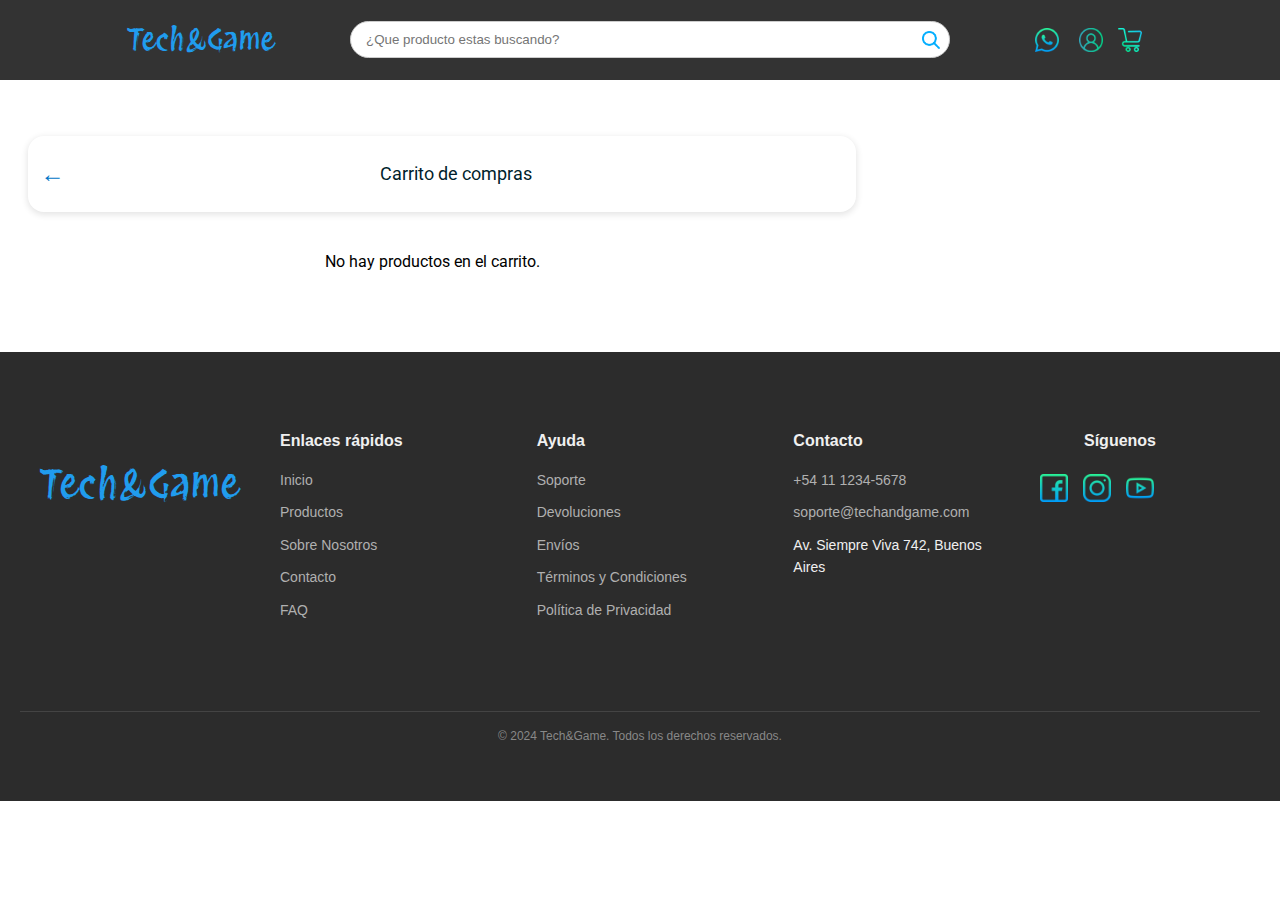
==== commit 96fd9f85: "search ok" ====
--- a/cart.html
+++ b/cart.html
@@ -35,7 +35,7 @@
             </div>
             <div class="search-bar">
                 <form class="search-wrapper" action="search_results.html" method="GET">
-                    <input type="text" name="query" placeholder="¿Cómo podemos ayudarte?" aria-label="Buscar">
+                    <input type="text" name="query" placeholder="¿Que producto estas buscando?" aria-label="Buscar">
                     <button type="submit" class="search-button" aria-label="Buscar">
                         <img src="images/search-icon.png" alt="Buscar">
                     </button>
--- a/styles/styles.css
+++ b/styles/styles.css
@@ -64,28 +64,46 @@
     justify-content: center;
 }
 
-/* Estilo para el icono de búsqueda */
+
 .search-button img {
     height: 18px;
-    /* Ajusta el tamaño del icono */
     width: 18px;
 }
 
-/* Contenedor de la grilla de productos */
-.search-grid {
+
+/*pagina de search*/
+
+
+.search-main1 {
+    display: flex;
+    align-items: flex-start;
+    gap: 20px;
+    padding: 0 10%;
+    background-color: #f5f5f5;
+}
+
+.search-main3{
+    display: flex;
+    margin-top: 3%;
+}
+
+.search-product-grid {
+    border-radius: 8px;
+    margin-bottom: 40px;
+    flex-grow: 1;
     display: grid;
-    grid-template-columns: repeat(auto-fit, minmax(250px, 1fr));
-    gap: 15px;
-    padding: 20px;
-    justify-content: center;
+    grid-template-columns: 1fr 1fr 1fr;
+    gap: 20px;
 }
 
 /* Tarjeta de producto */
 .search-product-card {
+    display: flex;
+    flex-direction: column;
     background: #fff;
-    border: 1px solid #ddd;
+    box-shadow: 0 4px 8px rgba(0, 0, 0, 0.1);
     border-radius: 10px;
-    padding: 10px;
+    padding: 7% 13%;
     text-align: center;
     position: relative;
     transition: transform 0.2s, box-shadow 0.2s;
@@ -93,7 +111,36 @@
 
 .search-product-card:hover {
     transform: scale(1.03);
-    box-shadow: 0px 4px 8px rgba(0, 0, 0, 0.1);
+    box-shadow: 0px 4px 8px rgba(0, 0, 0, 0.5);
+}
+
+#search-filters {
+    width: 260px;
+    padding: 25px;
+    background-color: #f5f5f5;
+    border-radius: 10px;
+    box-shadow: 0 4px 8px rgba(0, 0, 0, 0.1);
+    margin-right: 10px;
+    height: fit-content;
+    display: flex;
+    flex-direction: column;
+}
+
+.search-product-controls {
+    position: left;
+    top: 10px;
+    right: 10px;
+    padding: 10px 15px;
+    border-radius: 8px;
+    display: flex;
+    align-items: center;
+    gap: 10px;
+    font-size: 14px;
+}
+
+.search-product-controls select{
+    padding: 0.5%;
+    border-radius: 10px;
 }
 
 /* Imagen del producto */
@@ -104,14 +151,14 @@
     border-radius: 8px;
 }
 
-/* Marca del producto */
-.search-brand {
+.search-brand,
+.search-category {
     font-size: 14px;
     color: #666;
     margin-top: 5px;
-}
-
-/* Nombre del producto */
+    text-transform: uppercase;
+}
+
 .search-product-name-link {
     text-decoration: none;
     color: #333;
@@ -123,7 +170,6 @@
     margin: 5px 0;
 }
 
-/* Contenedor de precios */
 .search-price-container {
     margin: 10px 0;
 }
@@ -138,51 +184,15 @@
 .search-discount-price {
     font-size: 18px;
     font-weight: bold;
-    color: #e44d26;
-}
-
-/* Descripción del producto */
-.search-description {
-    font-size: 14px;
-    color: #555;
-    margin: 5px 0;
-}
-
-/* Categoría */
-.search-category {
-    font-size: 12px;
-    color: #fff;
-    background: #333;
-    padding: 5px 10px;
-    border-radius: 5px;
-    display: inline-block;
-    margin-top: 10px;
-}
-
-/* Botón Añadir al carrito */
-.add-to-cart {
-    display: block;
-    width: 100%;
-    background: #28a745;
-    color: white;
-    font-size: 16px;
-    padding: 10px;
-    border: none;
-    border-radius: 5px;
-    cursor: pointer;
-    margin-top: 10px;
-}
-
-.add-to-cart:hover {
-    background: #218838;
-}
-
-/* Etiqueta de descuento */
+    color: #333;
+}
+
+
 .search-discount-badge {
     position: absolute;
     top: 10px;
     left: 10px;
-    background: #e44d26;
+    background: #f90;
     color: #fff;
     padding: 5px 10px;
     font-size: 14px;
@@ -194,6 +204,76 @@
     display: none;
 }
 
+#search-filters h3 {
+    font-size: 18px;
+    font-weight: bold;
+    margin-bottom: 15px;
+    text-transform: uppercase;
+    color: #333;
+}
+
+.search-filter-section {
+    margin-bottom: 15px;
+}
+
+.search-filter-section h4 {
+    font-size: 16px;
+    margin-bottom: 8px;
+    color: #444;
+    font-weight: 600;
+}
+
+#search-brand-filter,
+#search-category-filter {
+    display: flex;
+    flex-direction: column;
+    gap: 5px;
+    text-transform: uppercase;
+    font-size: 14px;
+}
+
+#search-brand-filter input,
+#search-category-filter input {
+    margin-right: 5px;
+}
+
+#search-min-price,
+#search-max-price {
+    margin: 3%;
+    width: 100%;
+    padding: 8px;
+    border: 1px solid #ccc;
+    border-radius: 5px;
+}
+
+#search-apply-price-filter {
+    width: 100%;
+    background: #007bff;
+    color: white;
+    padding: 8px;
+    border: none;
+    border-radius: 5px;
+    cursor: pointer;
+    margin-top: 10px;
+}
+
+#search-apply-price-filter:hover {
+    background: #0056b3;
+}
+
+/* Sección de productos sugeridos */
+#suggested-products {
+    margin-top: 30px;
+}
+
+#suggested-products h3 {
+    font-size: 20px;
+    font-weight: bold;
+    margin-bottom: 15px;
+}
+
+
+
 
 
 
@@ -205,7 +285,6 @@
 
 .header-icons img {
     height: 24px;
-    /* Ajusta el tamaño de los iconos */
     margin: 10px;
     vertical-align: middle;
     width: 24px;
@@ -216,25 +295,18 @@
     text-decoration: none;
 }
 
-
-
-
-/* Estilo para el enlace de "Mi Cuenta" */
 .login-link {
     display: flex;
     align-items: center;
     color: #808080;
-    /* Color gris */
     font-family: 'Roboto', sans-serif;
     text-decoration: none;
 }
 
 .login-link img {
     margin-right: 5px;
-    /* Espacio entre el icono y el texto */
-}
-
-/* Estilos para el modal MI CUENTA*/
+}
+
 .modal {
     z-index: 1000;
     display: none;
@@ -246,7 +318,6 @@
     height: 100%;
     overflow: auto;
     background-color: rgba(0, 0, 0, 0.5);
-    /* Fondo oscuro con transparencia */
 }
 
 .modal-content {
@@ -388,7 +459,7 @@
     display: flex;
     align-items: center;
     justify-content: center;
-    width: 80%;
+    width: 100%;
     margin: 10px 0;
 }
 
@@ -407,9 +478,6 @@
     font-weight: bold;
 }
 
-
-
-/* Estilos del botón de apertura del modal INGRESAR A MI USUARIO*/
 .btn-open-login-modal {
     display: block;
     width: 320px;
@@ -428,7 +496,6 @@
     justify-content: center;
 }
 
-/* Estilos del modal INGRESAR A MI USUARIO*/
 #loginModal .modal-content,
 #recoverPasswordModal .modal-content {
     background-color: #fefefe;
@@ -440,8 +507,6 @@
     border-radius: 10px;
     text-align: center;
 }
-
-
 
 .loginEmail,
 .loginPassword {
@@ -532,18 +597,14 @@
     box-shadow: 0px 4px 8px rgba(0, 0, 0, 0.2);
 }
 
-
-/* Modal de Registro */
 #registerModal .modal-content {
     z-index: 101;
     background-color: #fefefe;
     margin: 6% auto;
-    /* Centrado */
     padding: 10px 30px;
     border: 1px solid #888;
     width: 80%;
     max-width: 400px;
-    /* Ancho máximo */
     box-shadow: 0px 4px 8px rgba(0, 0, 0, 0.2);
     border-radius: 10px;
     text-align: center;
@@ -573,6 +634,7 @@
     border-radius: 5px;
     box-sizing: border-box;
 }
+
 
 /* imagenes ofertas carrusel*/
 .carousel-container {
@@ -958,9 +1020,13 @@
 
 main {
     padding: 0px;
-    max-width: 1300px;
     margin: auto;
     font-family: 'Roboto', sans-serif;
+}
+
+.index-main{
+    max-width: 1380px;
+    padding: 0 6%;
 }
 
 /* Títulos de secciones */
@@ -1027,7 +1093,7 @@
 
 #search-by-brand {
     text-align: center;
-    margin: 5% 0px;
+    margin: 8% 0px;
 }
 
 .brand-carousel {
@@ -1070,7 +1136,6 @@
     max-width: 1280px;
     overflow: hidden;
     margin: 0 auto;
-    /* Centra el carrusel */
     display: flex;
     align-items: center;
 }
@@ -1090,7 +1155,7 @@
     background-color: #fff;
     border: 1px solid #ddd;
     border-radius: 8px;
-    padding: 15px;
+    padding: 1% 1.5%;
     text-align: center;
     flex: 0 0 auto;
     box-shadow: 0 2px 4px rgba(0, 0, 0, 0.1);
@@ -1196,7 +1261,7 @@
 /* Beneficios */
 .beneficios {
     text-align: center;
-    margin: 40px 0;
+    margin: 3% 0;
 }
 
 .beneficios img {
@@ -1210,16 +1275,18 @@
     background-color: #ff9800;
     color: #fff;
     border: none;
-    font-size: 16PX;
-    padding: 20px 35px;
+    font-size: 1.3em;
+    padding: 1.5% 6%;
     border-radius: 50px;
     cursor: pointer;
-    margin-top: 20px;
+    margin: 3%;
     /* Espacio entre la imagen y el botón */
 }
 
 .view-all-button:hover {
-    background-color: #e67e22;
+    background-color: #fff;
+    color: #ff9800;
+    border: 3px solid #ff9800;
 }
 
 
@@ -1620,10 +1687,6 @@
         height: auto;
     }
 
-    main {
-        padding: 10px;
-    }
-
     .view-all-button {
         padding: 10px 20px;
         font-size: 14px;
@@ -1788,6 +1851,7 @@
 
 .product-page-layout main {
     display: flex;
+    max-width: 1300px;
 }
 
 .breadcrumb {
@@ -1796,11 +1860,11 @@
     display: flex;
     flex-direction: row;
     justify-content: space-between;
-    background-color: #f0f0f0;
+    background-color: #f3f3f3;
 }
 
 .breadcrumb-container {
-    font-size: 24px;
+    font-size: 20px;
     font-weight: bold;
     margin: auto 6%;
     text-transform: uppercase;
@@ -1864,6 +1928,7 @@
     height: fit-content;
     display: flex;
     flex-direction: column;
+    box-shadow: 0 4px 8px rgba(0, 0, 0, 0.1);
 }
 
 .filter-section {
@@ -1933,14 +1998,16 @@
 }
 
 /*filtro precio cambio*/
-.filter-price {
+.filter-price,
+.search-filter-price {
     padding: 10px;
     border-radius: 8px;
     margin-bottom: 20px;
 }
 
 /* Título del filtro */
-.filter-price h4 {
+.filter-price h4,
+.search-filter-price h4 {
     color: #333;
     font-size: 16px;
     margin-bottom: 10px;
@@ -2049,14 +2116,11 @@
 }
 
 
-
-
 /* Estilo de las tarjetas de producto */
 .product-card {
     display: flex;
     flex-direction: column;
     background-color: #fff;
-    border: 1px solid #ddd;
     border-radius: 8px;
     overflow: hidden;
     box-shadow: 0 4px 8px rgba(0, 0, 0, 0.1);
@@ -2064,6 +2128,11 @@
     padding: 30px;
     position: relative;
     font-family: 'Roboto', sans-serif;
+}
+
+.product-card:hover {
+    transform: scale(1.03);
+    box-shadow: 0px 4px 8px rgba(0, 0, 0, 0.5);
 }
 
 /* Imagen del producto */
